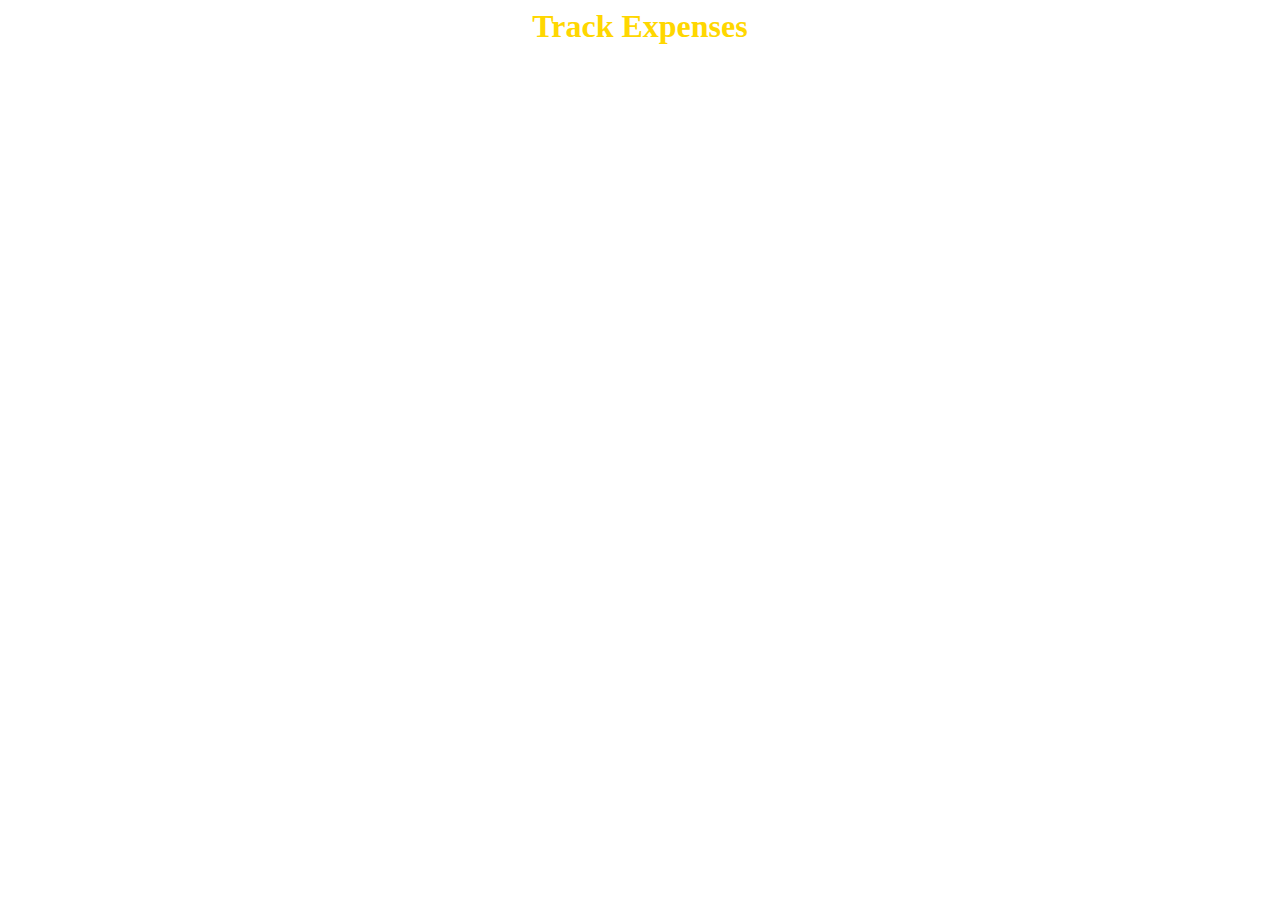
==== dashboard.html @ dc5e0168 "First Commit" ====
<html>

  <head>
    <meta name="viewport" content="width=device-width, initial-scale=1.0" />
    <title>Track Expense Login</title>
    <link
      href="https://cdn.jsdelivr.net/npm/bootstrap@5.1.3/dist/css/bootstrap.min.css"
      rel="stylesheet"
      integrity="sha384-1BmE4kWBq78iYhFldvKuhfTAU6auU8tT94WrHftjDbrCEXSU1oBoqyl2QvZ6jIW3"
      crossorigin="anonymous"
    />
    <script
      src="https://cdn.jsdelivr.net/npm/bootstrap@5.1.3/dist/js/bootstrap.bundle.min.js"
      integrity="sha384-ka7Sk0Gln4gmtz2MlQnikT1wXgYsOg+OMhuP+IlRH9sENBO0LRn5q+8nbTov4+1p"
      crossorigin="anonymous"></script>
    <link rel="stylesheet" href="style/style.css" />
  </head>
<body>
    <h1>Track Expenses</h1>
    <div class="container">
        
    </div>
</body>
  </html>
---- style/style.css ----
h1
{
   text-align: center;
  
    color:gold;

}
h2
{
   text-align: center;
  
    color:gold;

}
 #ng

 {
    text-align: center;
    color:white;
 }
 label
 {
     color:white;
 }
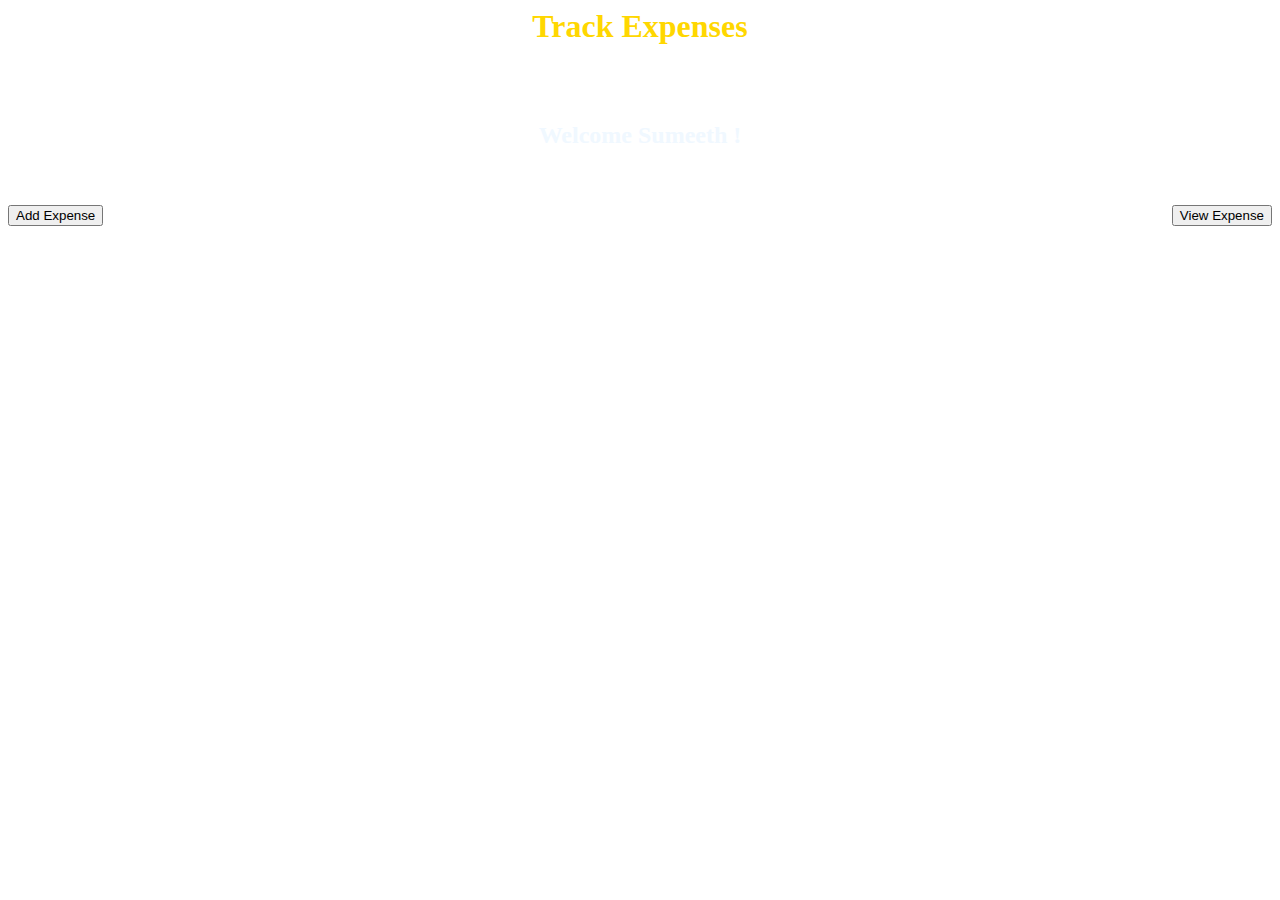
==== commit 000fa025: "Second Commit" ====
--- a/dashboard.html
+++ b/dashboard.html
@@ -15,10 +15,127 @@
       crossorigin="anonymous"></script>
     <link rel="stylesheet" href="style/style.css" />
   </head>
-<body>
+<body class="bg-dark">
     <h1>Track Expenses</h1>
-    <div class="container">
-        
-    </div>
-</body>
+    <body>
+ 
+        <div class="container main">
+    <br><br> <h2 style="color: aliceblue;">Welcome Sumeeth !</h2><br><br>
+          <div class="buttons">
+            <button class="btn btn-warning" id="addExpenseBtn" onclick="addexps()">Add Expense</button>
+            <button class="btn btn-warning" id="ViewBtn" onclick="viewexps()">View Expense</button>
+          </div>
+          <!--  View Expense Section -->
+          <div class="container view-expense" id="viewexp">
+           <h3>Name: Sumeeth </h3><br>
+            <h3>Phone no: 9873516914</h3>
+            <h3> Total Expenses / Month: <br> $1926.30 </h3>
+            <img  height="400" width="300" src="https://cdn.dribbble.com/users/60016/screenshots/3194774/attachments/680765/real-pixels-16px.png">
+
+              </div>
+          <!-- Add Expense Section -->
+
+          <div class="container add-expense" id="addexp">
+              
+            <form  class="" id="addExpenseForm" method="post">
+              <div class="form-group">
+                <label for="exampleInputEmail1">Expense Name</label>
+                <input
+                  type="text"
+                  class="form-control"
+                  id="exampleInputEmail1"
+                  aria-describedby="emailHelp"
+                  placeholder="Enter Expense "
+                  required />
+              </div>
+              <div class="form-group">
+                <label for="exampleFormControlSelect1">Expense Date</label>
+                <input
+                  type="date"
+                  class="form-control"
+                  id="exampleFormControlSelect1"
+                  required />
+              </div>
+              <div class="form-group">
+                <label for="exampleInputPassword1">Expense Amount</label>
+                <input
+                  type="text"
+                  class="form-control"
+                  id="exampleInputPassword1"
+                  placeholder="Enter Expense Amount"
+                  required
+                />
+              </div>
+    
+              <div class="form-group">
+                <label for="exampleFormControlSelect1">Expense Type</label>
+                <select class="form-control" id="exampleFormControlSelect1" required>
+                  <option></option>
+                  <option>Food</option>
+                  <option>Water</option>
+                  <option>Grocery</option>
+                  <option>Rent</option>
+                  <option>Electricity</option>
+                  <option>Entertainment</option>
+                </select>
+              </div>
+              <div class="form-group">
+                <label for="exampleFormControlTextarea1">Expense Description</label>
+                <textarea
+                  class="form-control"
+                  id="exampleFormControlTextarea1"
+                  rows="3"
+                ></textarea>
+              </div>
+    
+              <!-- individual items -->
+              <h4>Individual Items</h4>
+              <button class="btn btn-primary" id="addItemBtn" onclick="shoitems()">
+               Add Items
+              </button>
+    
+              <div class="form-group hide" id="items">
+                <label for="exampleFormControlSelect1">Expense Items</label>
+                <div class="row">
+                  <div class="col-md-4">
+                    <input
+                      type="text"
+                      class="form-control"
+                      id="exampleFormControlSelect1"
+                      placeholder="Enter Item Name"
+                    />
+                  </div>
+                  <div class="col-md-4">
+                    <input
+                      type="text"
+                      class="form-control"
+                      id="exampleFormControlSelect1"
+                      placeholder="Enter Item Amount"
+                    />
+                  </div>
+                  <div class="btn btn-primary col-md-4">Add</div>
+                </div>
+              </div>
+    
+              <!-- end individual items  -->
+              <div class="form-group">
+                <label for="exampleFormControlFile1">Expense Image/Bills</label>
+                <input
+                  type="file"
+                  class="form-control-file"
+                  id="exampleFormControlFile1"
+                />
+              </div>
+            </form>
+            <input type="submit" class="btn btn-primary" id="submitBtn" value="Submit">
+     
+          </div>
+    
+          <!-- end add expense section -->
+          
+    
+          <!-- end all expenses -->
+        </div>
+      </body>
+<script src="js/exp.js"></script>
   </html>--- a/style/style.css
+++ b/style/style.css
@@ -12,13 +12,34 @@
     color:gold;
 
 }
- #ng
+h3
+{
+    color:azure;
+}
 
- {
-    text-align: center;
-    color:white;
- }
  label
  {
      color:white;
  }
+
+ .buttons
+
+{
+    display:flex;
+    justify-content:space-between;
+   
+}
+
+
+#ng
+
+{
+   text-align: center;
+   color:white;
+}
+
+
+#viewexp
+{
+    text-align: center;
+}